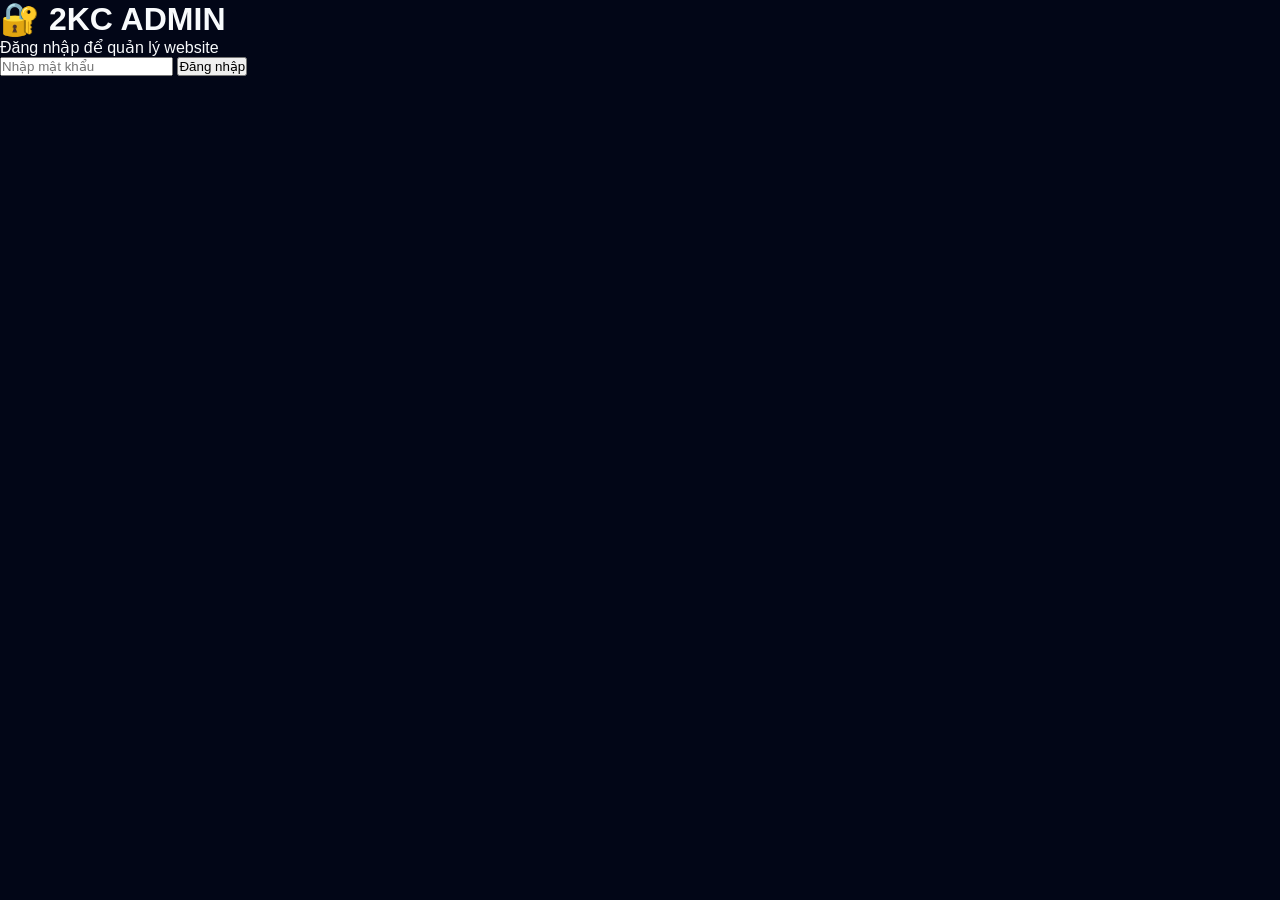
==== pages/admin.html @ de95b797 "Create admin.html" ====
<!DOCTYPE html>
<html lang="vi">

<head>

<meta charset="UTF-8">

<meta name="viewport" content="width=device-width, initial-scale=1.0">

<title>2KC Admin</title>

<link rel="stylesheet" href="../style.css">

</head>

<body>

<div class="admin-container">

<h1>🔐 2KC ADMIN</h1>

<p>Đăng nhập để quản lý website</p>

<input
type="password"
id="adminPassword"
placeholder="Nhập mật khẩu">

<button id="loginBtn">

Đăng nhập

</button>

<p id="loginStatus"></p>

</div>

<script src="../script.js"></script>

</body>

</html>
---- style.css ----
/* ==================================================
   2KC CONNECT V3
   Style.css
   Author: ChatGPT + LOL
================================================== */

*{
    margin:0;
    padding:0;
    box-sizing:border-box;
    scroll-behavior:smooth;
}

:root{

    --bg:#020617;
    --card:#111827;
    --card2:#1E293B;

    --primary:#2563EB;
    --secondary:#60A5FA;

    --text:#F8FAFC;
    --gray:#94A3B8;

    --success:#22C55E;

}

body{

    background:var(--bg);

    color:var(--text);

    font-family:"Poppins",sans-serif;

    overflow-x:hidden;

}

/* ================= Background ================= */

.bg-blur{

    position:fixed;

    width:600px;

    height:600px;

    border-radius:50%;

    filter:blur(130px);

    opacity:.35;

    z-index:-5;

    animation:move 18s infinite alternate;

}

.bg1{

    background:#2563EB;

    top:-200px;

    left:-150px;

}

.bg2{

    background:#7C3AED;

    right:-200px;

    top:200px;

}

.bg3{

    background:#06B6D4;

    bottom:-200px;

    left:40%;

}

@keyframes move{

0%{

transform:translate(0,0);

}

100%{

transform:translate(120px,-80px);

}

}

/* ================= Loading ================= */

#loader{

position:fixed;

inset:0;

background:#020617;

display:flex;

justify-content:center;

align-items:center;

flex-direction:column;

z-index:99999;

transition:1s;

}

.loader-circle{

width:90px;

height:90px;

border-radius:50%;

border:7px solid rgba(255,255,255,.1);

border-top:7px solid var(--primary);

animation:spin 1s linear infinite;

margin-bottom:25px;

}

@keyframes spin{

100%{

transform:rotate(360deg);

}

}

#loader h2{

font-size:42px;

font-weight:700;

letter-spacing:2px;

}

#loader p{

margin-top:10px;

color:var(--gray);

}

/* ================= Header ================= */

header{

position:fixed;

top:20px;

left:50%;

transform:translateX(-50%);

width:92%;

height:75px;

display:flex;

justify-content:space-between;

align-items:center;

padding:0 35px;

background:rgba(255,255,255,.08);

backdrop-filter:blur(18px);

border:1px solid rgba(255,255,255,.08);

border-radius:18px;

z-index:999;

}

.logo{

display:flex;

align-items:center;

gap:12px;

font-size:26px;

font-weight:700;

color:white;

}

.logo i{

color:#3B82F6;

}

nav{

display:flex;

gap:35px;

}

nav a{

text-decoration:none;

color:white;

font-weight:500;

transition:.3s;

}

nav a:hover{

color:#60A5FA;

}

#themeBtn{

width:45px;

height:45px;

border:none;

border-radius:50%;

background:#2563EB;

color:white;

font-size:18px;

cursor:pointer;

transition:.3s;

}

#themeBtn:hover{

transform:rotate(180deg);

}/* ==================================================
   2KC CONNECT V3
   Style.css
   Author: ChatGPT + LOL
================================================== */

*{
    margin:0;
    padding:0;
    box-sizing:border-box;
    scroll-behavior:smooth;
}

:root{

    --bg:#020617;
    --card:#111827;
    --card2:#1E293B;

    --primary:#2563EB;
    --secondary:#60A5FA;

    --text:#F8FAFC;
    --gray:#94A3B8;

    --success:#22C55E;

}

body{

    background:var(--bg);

    color:var(--text);

    font-family:"Poppins",sans-serif;

    overflow-x:hidden;

}

/* ================= Background ================= */

.bg-blur{

    position:fixed;

    width:600px;

    height:600px;

    border-radius:50%;

    filter:blur(130px);

    opacity:.35;

    z-index:-5;

    animation:move 18s infinite alternate;

}

.bg1{

    background:#2563EB;

    top:-200px;

    left:-150px;

}

.bg2{

    background:#7C3AED;

    right:-200px;

    top:200px;

}

.bg3{

    background:#06B6D4;

    bottom:-200px;

    left:40%;

}

@keyframes move{

0%{

transform:translate(0,0);

}

100%{

transform:translate(120px,-80px);

}

}

/* ================= Loading ================= */

#loader{

position:fixed;

inset:0;

background:#020617;

display:flex;

justify-content:center;

align-items:center;

flex-direction:column;

z-index:99999;

transition:1s;

}

.loader-circle{

width:90px;

height:90px;

border-radius:50%;

border:7px solid rgba(255,255,255,.1);

border-top:7px solid var(--primary);

animation:spin 1s linear infinite;

margin-bottom:25px;

}

@keyframes spin{

100%{

transform:rotate(360deg);

}

}

#loader h2{

font-size:42px;

font-weight:700;

letter-spacing:2px;

}

#loader p{

margin-top:10px;

color:var(--gray);

}

/* ================= Header ================= */

header{

position:fixed;

top:20px;

left:50%;

transform:translateX(-50%);

width:92%;

height:75px;

display:flex;

justify-content:space-between;

align-items:center;

padding:0 35px;

background:rgba(255,255,255,.08);

backdrop-filter:blur(18px);

border:1px solid rgba(255,255,255,.08);

border-radius:18px;

z-index:999;

}

.logo{

display:flex;

align-items:center;

gap:12px;

font-size:26px;

font-weight:700;

color:white;

}

.logo i{

color:#3B82F6;

}

nav{

display:flex;

gap:35px;

}

nav a{

text-decoration:none;

color:white;

font-weight:500;

transition:.3s;

}

nav a:hover{

color:#60A5FA;

}

#themeBtn{

width:45px;

height:45px;

border:none;

border-radius:50%;

background:#2563EB;

color:white;

font-size:18px;

cursor:pointer;

transition:.3s;

}

#themeBtn:hover{

transform:rotate(180deg);

}/* ================= RANKING ================= */

.ranking-container{

display:grid;

grid-template-columns:repeat(3,1fr);

gap:30px;

margin-top:40px;

}

.rank-card{

background:rgba(255,255,255,.05);

backdrop-filter:blur(18px);

border:1px solid rgba(255,255,255,.08);

padding:35px;

border-radius:22px;

text-align:center;

transition:.35s;

}

.rank-card:hover{

transform:translateY(-12px) scale(1.03);

box-shadow:0 20px 45px rgba(37,99,235,.25);

}

.rank-card span{

font-size:60px;

display:block;

margin-bottom:15px;

}

.rank-card h3{

font-size:28px;

margin-bottom:10px;

}

.rank-card p{

color:var(--gray);

}

/* ================= SCHEDULE ================= */

.schedule-grid{

display:grid;

grid-template-columns:repeat(3,1fr);

gap:25px;

margin-top:35px;

}

.day-card{

padding:30px;

border-radius:20px;

background:rgba(255,255,255,.05);

backdrop-filter:blur(16px);

border:1px solid rgba(255,255,255,.08);

transition:.35s;

}

.day-card:hover{

transform:translateY(-8px);

border-color:#60A5FA;

}

.day-card h3{

margin-bottom:12px;

font-size:24px;

}

.day-card p{

margin-bottom:10px;

color:#60A5FA;

}

.day-card span{

color:var(--gray);

}

/* ================= NOTICE ================= */

.notice-box{

display:flex;

flex-direction:column;

gap:22px;

margin-top:35px;

}

.notice-item{

padding:25px;

border-radius:18px;

background:rgba(255,255,255,.05);

border-left:5px solid #2563EB;

transition:.35s;

}

.notice-item:hover{

transform:translateX(10px);

}

/* ================= DISCORD ================= */

.discord-btn{

display:inline-block;

padding:18px 40px;

background:#5865F2;

color:white;

border-radius:15px;

text-decoration:none;

font-weight:600;

margin-top:30px;

transition:.35s;

}

.discord-btn:hover{

transform:translateY(-6px);

box-shadow:0 18px 35px rgba(88,101,242,.4);

}

/* ================= CTA ================= */

.cta{

padding:120px 8%;

text-align:center;

}

.cta-content{

padding:70px;

border-radius:28px;

background:linear-gradient(135deg,#2563EB,#4F46E5);

}

.cta h2{

font-size:46px;

margin-bottom:18px;

}

.cta p{

max-width:700px;

margin:0 auto 35px;

line-height:1.8;

}

/* ================= FOOTER ================= */

footer{

padding:70px 8% 30px;

background:#01040d;

margin-top:80px;

}

.footer-top{

display:grid;

grid-template-columns:2fr 1fr 1fr;

gap:40px;

}

.footer-box h3{

margin-bottom:20px;

}

.footer-box p{

color:var(--gray);

line-height:1.8;

}

.footer-box ul{

list-style:none;

}

.footer-box li{

margin-bottom:12px;

}

.footer-box a{

color:var(--gray);

text-decoration:none;

transition:.3s;

}

.footer-box a:hover{

color:#60A5FA;

}

.footer-bottom{

margin-top:45px;

padding-top:25px;

border-top:1px solid rgba(255,255,255,.08);

text-align:center;

color:var(--gray);

}

/* ================= BACK TO TOP ================= */

#backTop{

position:fixed;

right:25px;

bottom:25px;

width:55px;

height:55px;

border:none;

border-radius:50%;

background:#2563EB;

color:white;

font-size:22px;

cursor:pointer;

display:none;

transition:.35s;

z-index:1000;

}

#backTop:hover{

transform:translateY(-6px);

}

/* ================= RESPONSIVE ================= */

@media(max-width:1100px){

.hero{

flex-direction:column;

text-align:center;

}

.stats{

grid-template-columns:repeat(2,1fr);

}

.ranking-container{

grid-template-columns:1fr;

}

.schedule-grid{

grid-template-columns:1fr;

}

.footer-top{

grid-template-columns:1fr;

}

nav{

display:none;

}

}

@media(max-width:700px){

.hero h1{

font-size:48px;

}

.stats{

grid-template-columns:1fr;

}

.search-box{

flex-direction:column;

}

.section{

padding:80px 6%;

}

header{

padding:0 20px;

}/* Progress */

#scroll-progress{

position:fixed;

top:0;

left:0;

height:4px;

width:0;

background:linear-gradient(90deg,#2563EB,#7C3AED);

z-index:99999;

}

/* Particle */

.particle{

position:fixed;

width:6px;

height:6px;

background:white;

border-radius:50%;

pointer-events:none;

top:-20px;

animation:fall linear forwards;

opacity:.6;

}

@keyframes fall{

to{

transform:translateY(110vh);

}

}

}
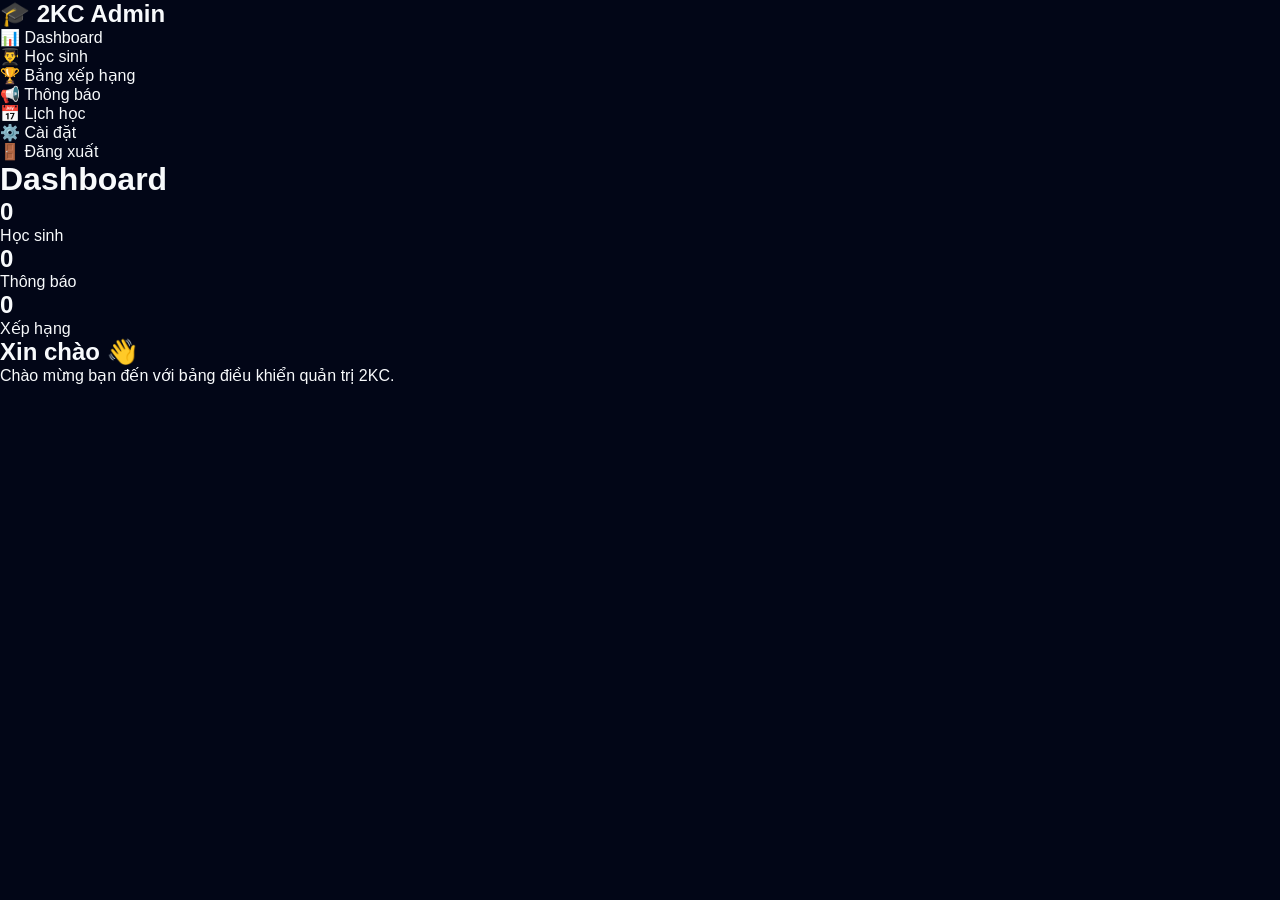
==== commit dbb3924b: "Create Admin Dashboard" ====
--- a/pages/admin.html
+++ b/pages/admin.html
@@ -4,10 +4,9 @@
 <head>
 
 <meta charset="UTF-8">
-
 <meta name="viewport" content="width=device-width, initial-scale=1.0">
 
-<title>2KC Admin</title>
+<title>2KC Admin Dashboard</title>
 
 <link rel="stylesheet" href="../style.css">
 
@@ -15,24 +14,73 @@
 
 <body>
 
-<div class="admin-container">
+<div class="dashboard">
 
-<h1>🔐 2KC ADMIN</h1>
+    <aside class="sidebar">
 
-<p>Đăng nhập để quản lý website</p>
+        <h2>🎓 2KC Admin</h2>
 
-<input
-type="password"
-id="adminPassword"
-placeholder="Nhập mật khẩu">
+        <ul>
 
-<button id="loginBtn">
+            <li class="active">📊 Dashboard</li>
 
-Đăng nhập
+            <li>👨‍🎓 Học sinh</li>
 
-</button>
+            <li>🏆 Bảng xếp hạng</li>
 
-<p id="loginStatus"></p>
+            <li>📢 Thông báo</li>
+
+            <li>📅 Lịch học</li>
+
+            <li>⚙️ Cài đặt</li>
+
+            <li>🚪 Đăng xuất</li>
+
+        </ul>
+
+    </aside>
+
+    <main class="main">
+
+        <h1>Dashboard</h1>
+
+        <div class="dashboard-cards">
+
+            <div class="dashboard-card">
+
+                <h2 id="studentCount">0</h2>
+
+                <p>Học sinh</p>
+
+            </div>
+
+            <div class="dashboard-card">
+
+                <h2 id="noticeCount">0</h2>
+
+                <p>Thông báo</p>
+
+            </div>
+
+            <div class="dashboard-card">
+
+                <h2 id="rankingCount">0</h2>
+
+                <p>Xếp hạng</p>
+
+            </div>
+
+        </div>
+
+        <div class="dashboard-content">
+
+            <h2>Xin chào 👋</h2>
+
+            <p>Chào mừng bạn đến với bảng điều khiển quản trị 2KC.</p>
+
+        </div>
+
+    </main>
 
 </div>
 
--- a/style.css
+++ b/style.css
@@ -1051,3 +1051,70 @@
 }
 
 }
+/* ===============================
+ADMIN
+=============================== */
+
+.admin-container{
+
+max-width:500px;
+
+margin:120px auto;
+
+padding:40px;
+
+background:rgba(255,255,255,.05);
+
+border-radius:20px;
+
+text-align:center;
+
+backdrop-filter:blur(18px);
+
+}
+
+.admin-container input{
+
+width:100%;
+
+padding:16px;
+
+margin:20px 0;
+
+border:none;
+
+border-radius:12px;
+
+background:#111827;
+
+color:white;
+
+font-size:16px;
+
+}
+
+.admin-container button{
+
+width:100%;
+
+padding:16px;
+
+border:none;
+
+border-radius:12px;
+
+background:#2563EB;
+
+color:white;
+
+font-size:18px;
+
+cursor:pointer;
+
+}
+
+.admin-container button:hover{
+
+background:#1D4ED8;
+
+}
